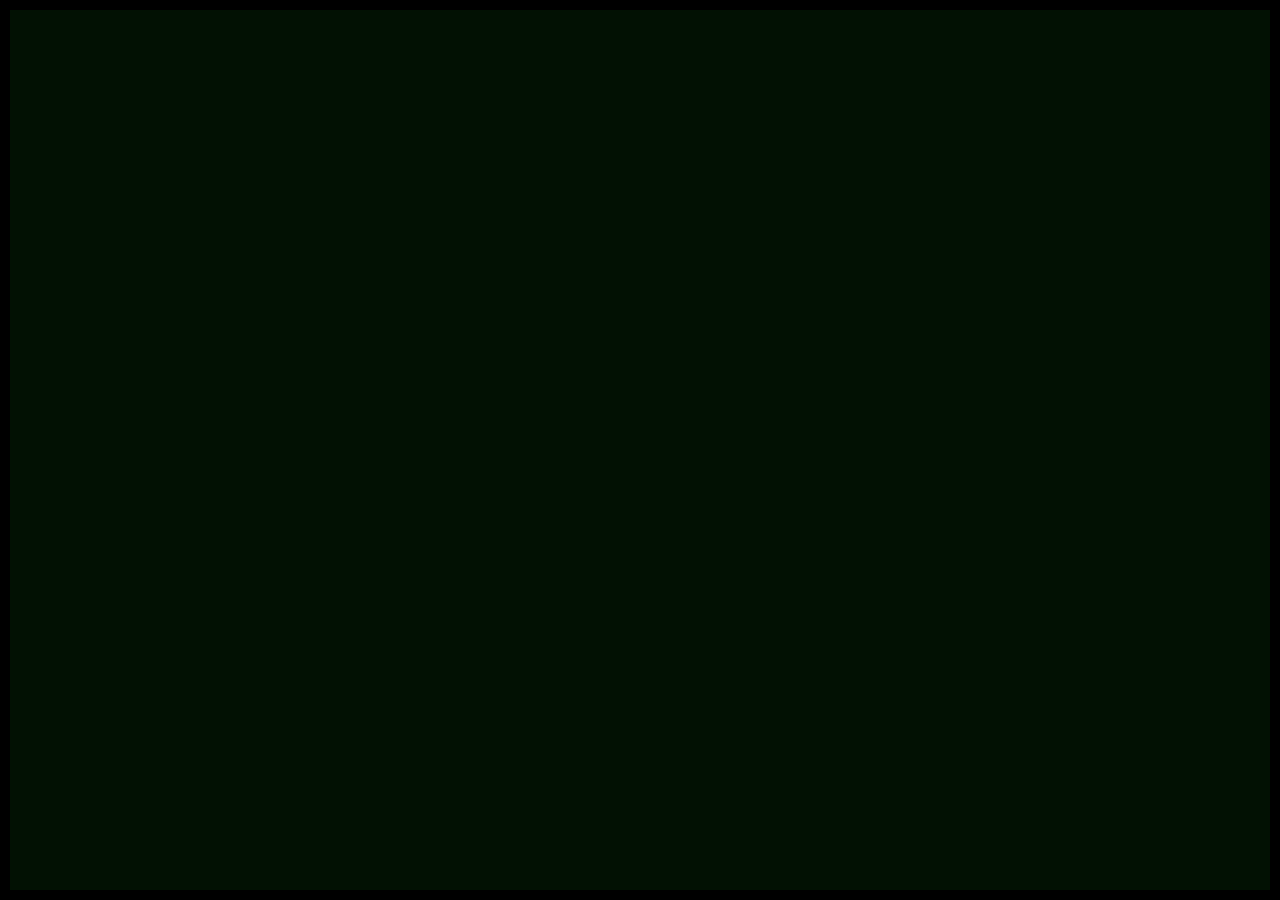
==== index.html @ 177f0338 "foundation setup" ====
<!DOCTYPE html>
<html lang="en">
<head>
  <meta charset="UTF-8">
  <meta name="viewport" content="width=device-width, initial-scale=1.0">
  <title>Learning Canvas</title>
  <link rel="stylesheet" href="styles/style.css">
</head>
<body>
    <div id="mobileBlocker">This game requires a desktop</div>

    <div id="game-container">
        <canvas id="bgCanvas"></canvas>
        <canvas id="gameCanvas"></canvas>
    </div>

  <script type="module" src="scripts/main.js"></script>
</body>
</html>
---- styles/style.css ----
* {
    margin: 0;
    padding: 0;
    box-sizing: border-box;
}

body {
    background-color: #1a1a1a;

    display: flex;
    justify-content: center;
    align-items: center;

    min-height: 100dvh;
    overflow: hidden;
}

#game-container {
  position: relative;

  aspect-ratio: 4/3; 

  width: 100dvw;
  max-width: 1280px;
  max-height: 100dvh;
}

canvas {
  position: absolute;
  top: 0;
  left: 0;

  display: block;
  background-color: rgb(2, 17, 3);

  width: 100%;
  height: 100%;

  border: 10px solid black;
}

#mobileBlocker {
    font-family: Arial, Helvetica, sans-serif;
    font-size: 3rem;
    color: white;
    position: absolute;
    z-index: 100;
    background-color: black;
    width: 100dvw;
    height: 100dvh;
    display: none;
}
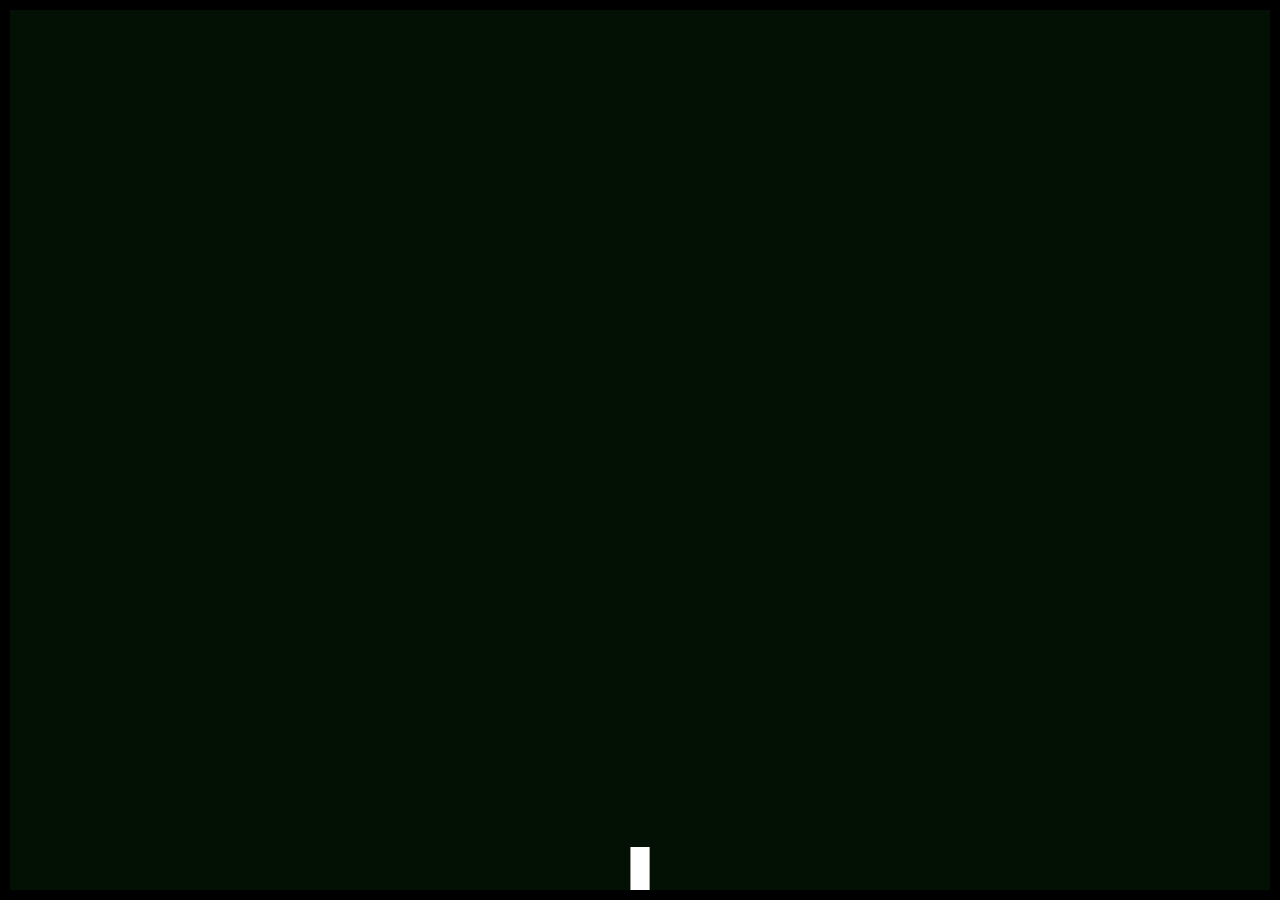
==== commit e857b04d: "Implemented basic movement, collisions and input handling" ====
--- a/index.html
+++ b/index.html
@@ -7,13 +7,13 @@
   <link rel="stylesheet" href="styles/style.css">
 </head>
 <body>
-    <div id="mobileBlocker">This game requires a desktop</div>
+    <div id="mobile-blocker">This game requires a desktop</div>
 
     <div id="game-container">
         <canvas id="bgCanvas"></canvas>
         <canvas id="gameCanvas"></canvas>
     </div>
 
-  <script type="module" src="scripts/main.js"></script>
+    <script type="module" src="scripts/main.js"></script>
 </body>
 </html>
--- a/styles/style.css
+++ b/styles/style.css
@@ -39,7 +39,7 @@
   border: 10px solid black;
 }
 
-#mobileBlocker {
+#mobile-blocker {
     font-family: Arial, Helvetica, sans-serif;
     font-size: 3rem;
     color: white;
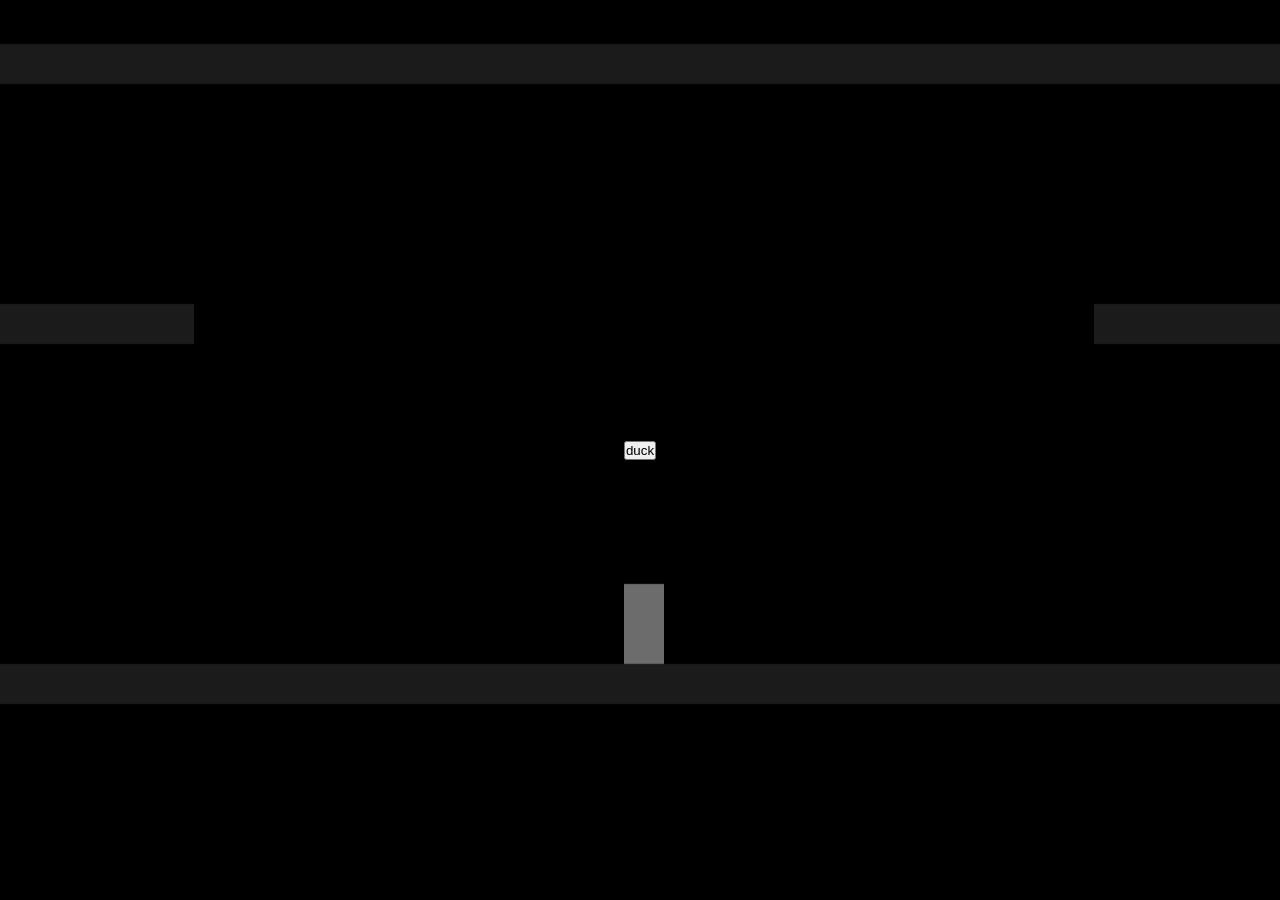
==== commit 7f5bc7ac: "duck added" ====
--- a/index.html
+++ b/index.html
@@ -4,16 +4,22 @@
   <meta charset="UTF-8">
   <meta name="viewport" content="width=device-width, initial-scale=1.0">
   <title>Learning Canvas</title>
-  <link rel="stylesheet" href="styles/style.css">
+  <link rel="stylesheet" href="styles/game-styles.css">
+  <link rel="stylesheet" href="styles/settings-styles.css">
 </head>
 <body>
     <div id="mobile-blocker">This game requires a desktop</div>
 
     <div id="game-container">
+        <img id="duck-background" src="images.jfif" alt="" aria-hidden="true" hidden>
         <canvas id="bgCanvas"></canvas>
         <canvas id="gameCanvas"></canvas>
     </div>
+    <div id="settings-menu">
+        <button id="duck-btn"> duck </button>
+    </div>
 
     <script type="module" src="scripts/main.js"></script>
+    <script type="module" src="scripts/settings-main.js"></script>
 </body>
-</html>+</html> 
--- a/styles/game-styles.css
+++ b/styles/game-styles.css
@@ -0,0 +1,62 @@
+* {
+    margin: 0;
+    padding: 0;
+    box-sizing: border-box;
+}
+
+body {
+    background-color: #1a1a1a;
+    width: 100dvw;
+    min-height: 100dvh;
+    overflow: hidden;
+}
+
+#game-container {
+    position: relative;
+    width: 100dvw;
+    height: 100dvh;
+    background-color: #000;
+}
+
+#duck-background {
+    position: absolute;
+    inset: 0;
+    width: 100%;
+    height: 100%;
+    object-fit: cover;
+    z-index: 0;
+}
+
+canvas {
+    position: absolute;
+    top: 0;
+    left: 0;
+    display: block;
+
+    width: 100%;
+    height: 100%;
+}
+
+#bgCanvas {
+    width: 100%;
+    height: 100%;
+    z-index: 1;
+    background-color: transparent;
+}
+
+#gameCanvas {
+    z-index: 2;
+    background-color: transparent;
+}
+
+#mobile-blocker {
+    font-family: Arial, Helvetica, sans-serif;
+    font-size: 3rem;
+    color: white;
+    position: absolute;
+    z-index: 3;
+    background-color: black;
+    width: 100dvw;
+    height: 100dvh;
+    display: none;
+}
--- a/styles/settings-styles.css
+++ b/styles/settings-styles.css
@@ -0,0 +1,13 @@
+#settings-menu {
+    background-color: rgba(0, 0, 0, 0.578);
+    width: 100%;
+    height: 100%;
+    z-index: 4;
+    position: fixed;
+    inset: 0;
+
+    display: flex;
+    justify-content: center;
+    align-items: center;
+
+}
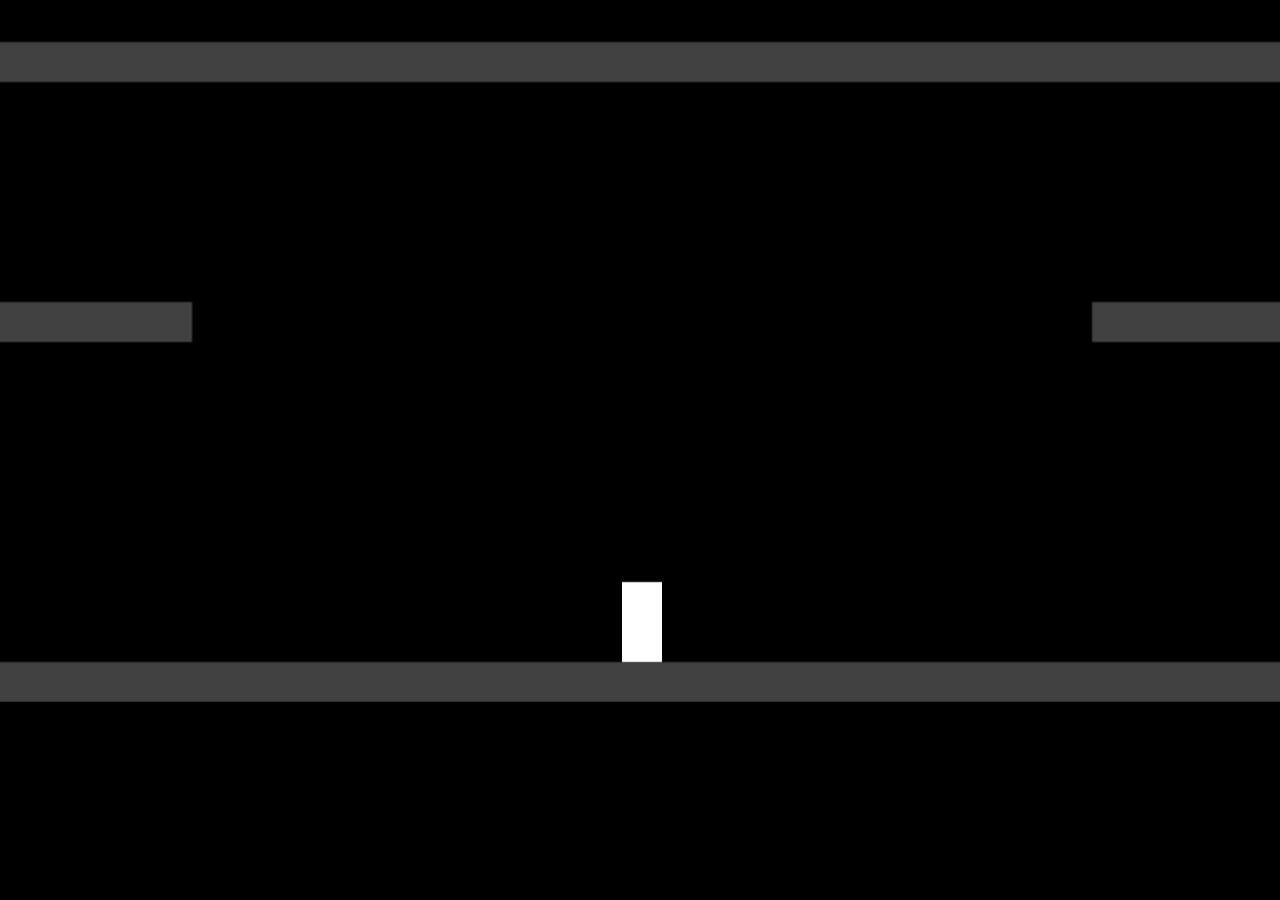
==== commit daeee202: "Added comments, implemented escape menu, changed the background to only render once" ====
--- a/index.html
+++ b/index.html
@@ -3,7 +3,7 @@
 <head>
   <meta charset="UTF-8">
   <meta name="viewport" content="width=device-width, initial-scale=1.0">
-  <title>Learning Canvas</title>
+  <title>Platformer</title>
   <link rel="stylesheet" href="styles/game-styles.css">
   <link rel="stylesheet" href="styles/settings-styles.css">
 </head>
--- a/styles/settings-styles.css
+++ b/styles/settings-styles.css
@@ -6,8 +6,7 @@
     position: fixed;
     inset: 0;
 
-    display: flex;
+    display: none;
     justify-content: center;
     align-items: center;
-
 }
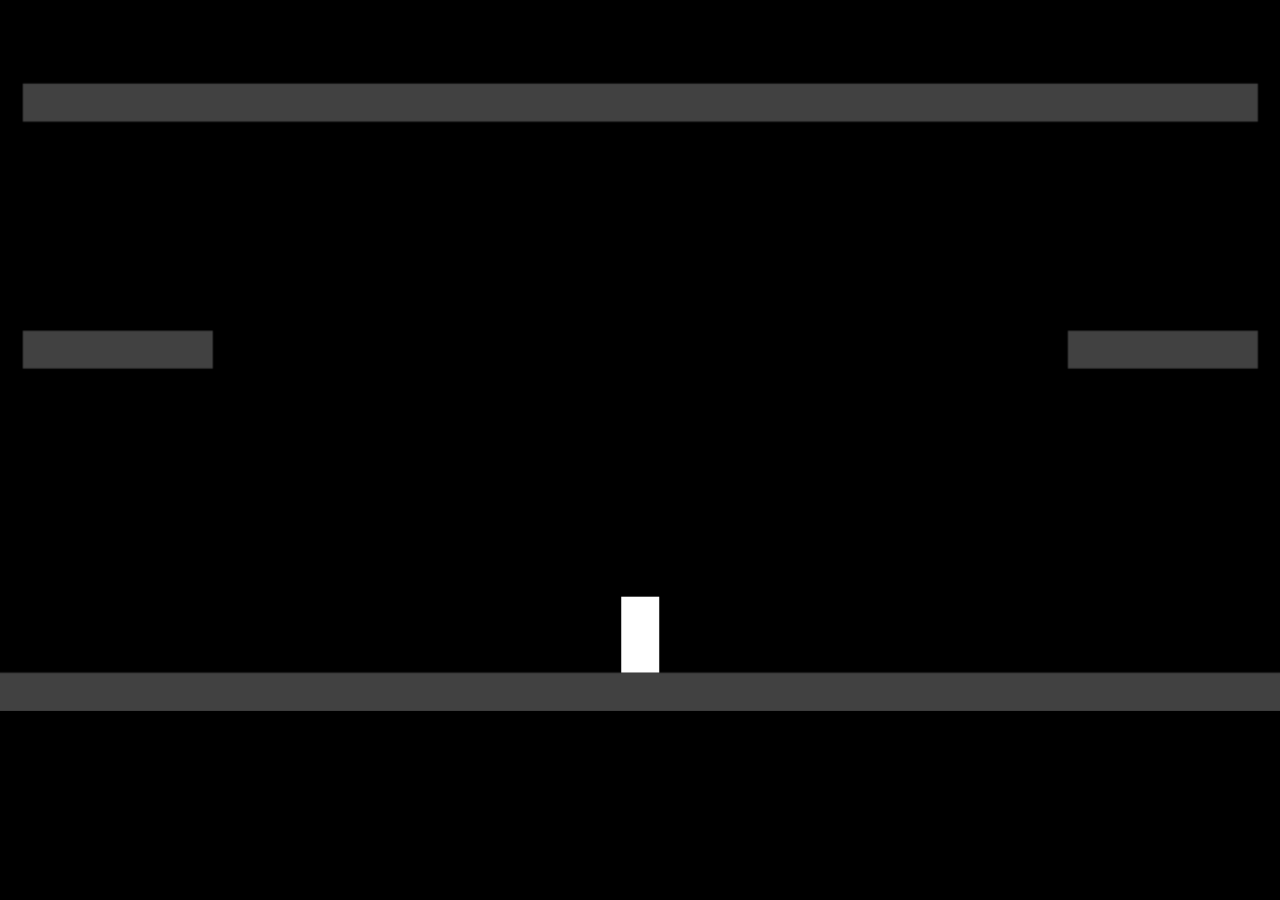
==== commit 7ad7b77d: "quack sound, file organizing, user-input disabled" ====
--- a/index.html
+++ b/index.html
@@ -4,6 +4,7 @@
   <meta charset="UTF-8">
   <meta name="viewport" content="width=device-width, initial-scale=1.0">
   <title>Platformer</title>
+  <link rel="stylesheet" href="styles/general-styles.css">
   <link rel="stylesheet" href="styles/game-styles.css">
   <link rel="stylesheet" href="styles/settings-styles.css">
 </head>
@@ -16,10 +17,12 @@
         <canvas id="gameCanvas"></canvas>
     </div>
     <div id="settings-menu">
-        <button id="duck-btn"> duck </button>
+        <button id="controls-btn" class="settings-btn"> Controls </button>
+        <button id="duck-btn" class="settings-btn"> duck </button>
     </div>
 
     <script type="module" src="scripts/main.js"></script>
     <script type="module" src="scripts/settings-main.js"></script>
+    <script type="module" src="scripts/duck.js"></script>
 </body>
 </html> 
--- a/styles/general-styles.css
+++ b/styles/general-styles.css
@@ -0,0 +1,14 @@
+* {
+    margin: 0;
+    padding: 0;
+    box-sizing: border-box;
+}
+
+body {
+    background-color: #1a1a1a;
+    width: 100dvw;
+    min-height: 100dvh;
+    overflow: hidden;
+
+    user-select: none;
+}
--- a/styles/game-styles.css
+++ b/styles/game-styles.css
@@ -1,16 +1,3 @@
-* {
-    margin: 0;
-    padding: 0;
-    box-sizing: border-box;
-}
-
-body {
-    background-color: #1a1a1a;
-    width: 100dvw;
-    min-height: 100dvh;
-    overflow: hidden;
-}
-
 #game-container {
     position: relative;
     width: 100dvw;
--- a/styles/settings-styles.css
+++ b/styles/settings-styles.css
@@ -9,4 +9,19 @@
     display: none;
     justify-content: center;
     align-items: center;
+    flex-direction: column;
+}
+
+.settings-btn {
+    width: 8rem;
+    height: 2rem;
+
+    margin: 1rem;
+
+    font-size: 1.5rem;
+    border-radius: 1rem; 
+
+    background-color: rgba(255, 255, 255, 0.483);
+
+    cursor: pointer;
 }
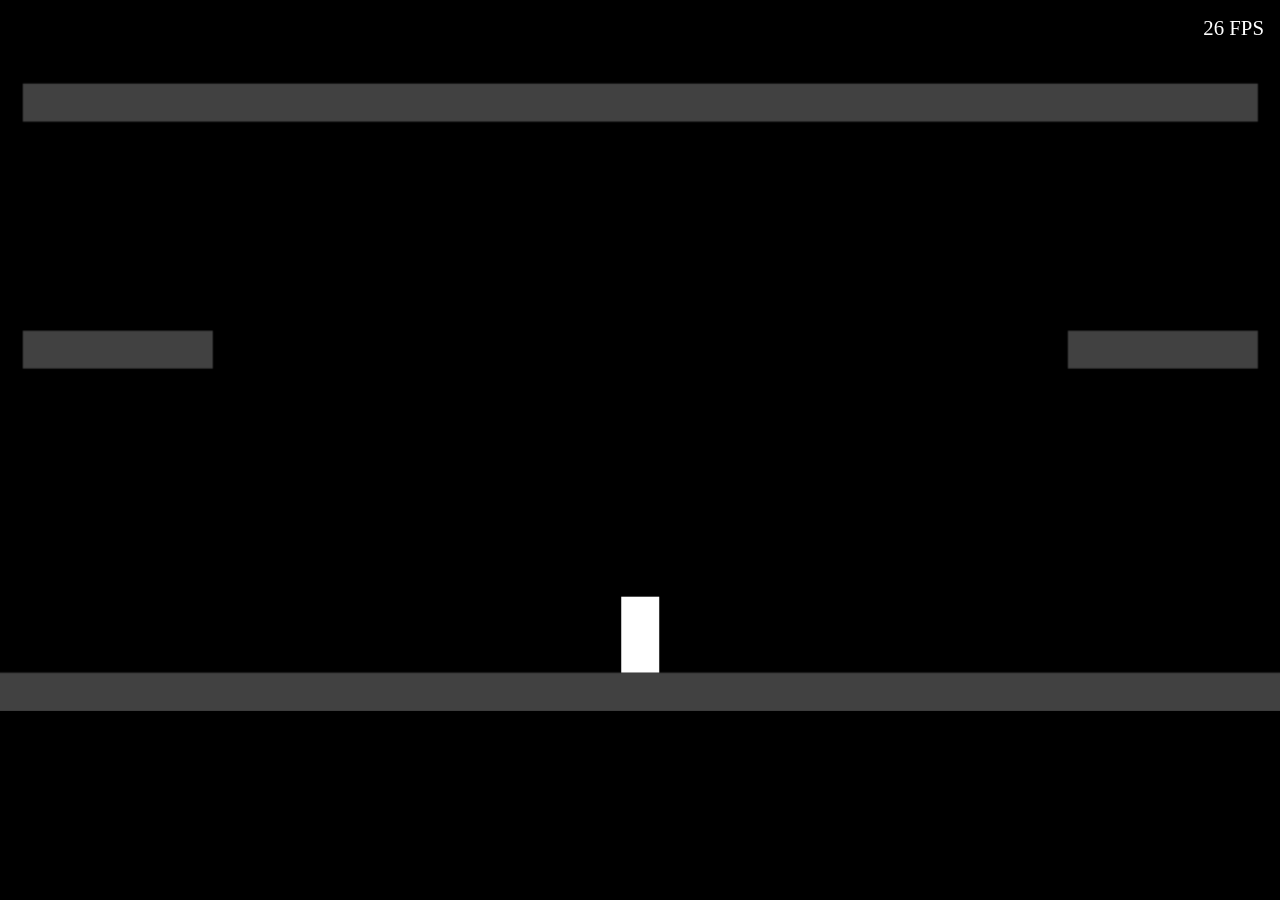
==== commit 417f247b: "Refactored game architecture and settings management" ====
--- a/index.html
+++ b/index.html
@@ -3,7 +3,7 @@
 <head>
   <meta charset="UTF-8">
   <meta name="viewport" content="width=device-width, initial-scale=1.0">
-  <title>Platformer</title>
+  <title>Overwrite Development</title>
   <link rel="stylesheet" href="styles/general-styles.css">
   <link rel="stylesheet" href="styles/game-styles.css">
   <link rel="stylesheet" href="styles/settings-styles.css">
@@ -11,9 +11,10 @@
 <body>
     <div id="mobile-blocker">This game requires a desktop</div>
 
+    <div id="fps-container"><span id="fps-display">0</span> <span id="fps-text">FPS</span></div>
     <div id="game-container">
         <img id="duck-background" src="images.jfif" alt="" aria-hidden="true" hidden>
-        <canvas id="bgCanvas"></canvas>
+        <canvas id="backgroundCanvas"></canvas>
         <canvas id="gameCanvas"></canvas>
     </div>
     <div id="settings-menu">
@@ -22,7 +23,7 @@
     </div>
 
     <script type="module" src="scripts/main.js"></script>
-    <script type="module" src="scripts/settings-main.js"></script>
+    <script type="module" src="scripts/settings.js"></script>
     <script type="module" src="scripts/duck.js"></script>
 </body>
 </html> 
--- a/styles/general-styles.css
+++ b/styles/general-styles.css
@@ -11,4 +11,14 @@
     overflow: hidden;
 
     user-select: none;
+}
+
+#fps-container {
+    color: white;
+    position: absolute;
+    top: 0;
+    right: 0;
+    z-index: 5;
+    margin: 1rem;
+    font-size: 1.3rem;
 }
--- a/styles/game-styles.css
+++ b/styles/game-styles.css
@@ -3,6 +3,10 @@
     width: 100dvw;
     height: 100dvh;
     background-color: #000;
+}
+
+body:not(.settings-open) #game-container {
+    cursor: none;
 }
 
 #duck-background {
@@ -24,7 +28,7 @@
     height: 100%;
 }
 
-#bgCanvas {
+#backgroundCanvas {
     width: 100%;
     height: 100%;
     z-index: 1;
